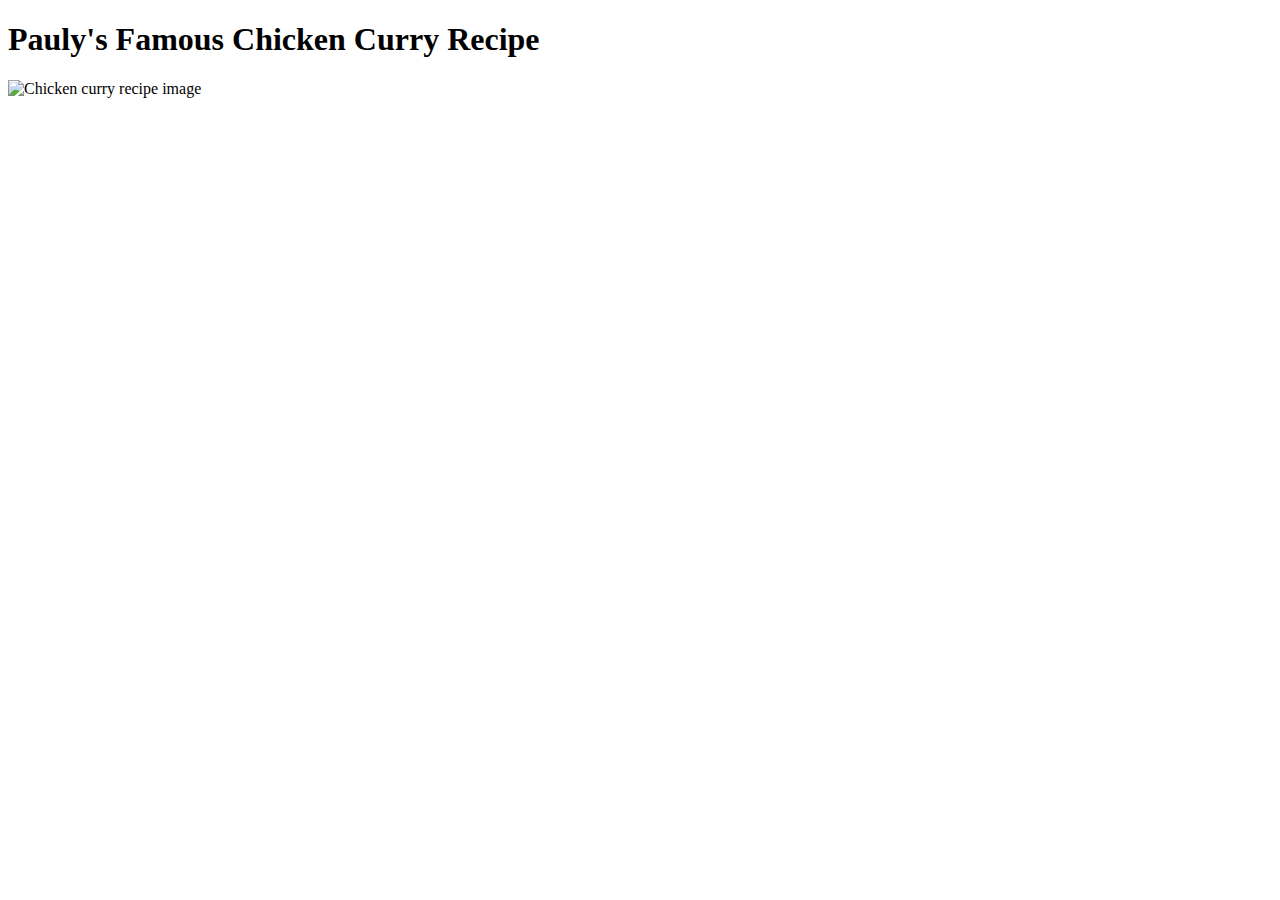
==== recipes/chicken-curry.html @ 912574e7 "Add chicken curry image" ====
<!DOCTYPE html>
<html lang="en">
<head>
    <meta charset="UTF-8">
    <meta http-equiv="X-UA-Compatible" content="IE=edge">
    <meta name="viewport" content="width=device-width, initial-scale=1.0">
    <title>Chicken Curry Recipe</title>
</head>
<body>
   <h1>Pauly's Famous Chicken Curry Recipe</h1> 
   <img src="../images/curry.jpeg" alt="Chicken curry recipe image"
    width="700"
    height="400">
</body>
</html>
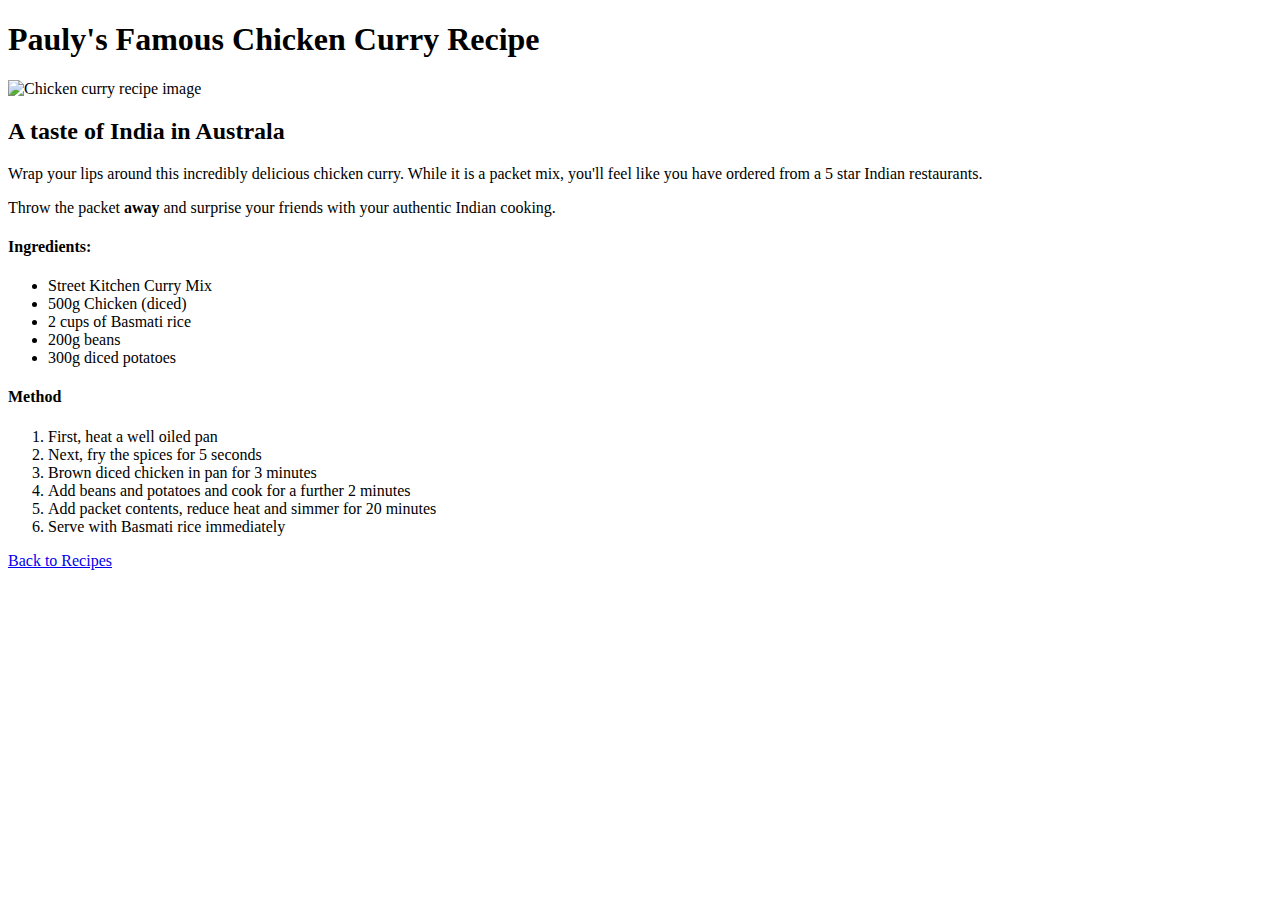
==== commit c6536d7d: "Add back button to page" ====
--- a/recipes/chicken-curry.html
+++ b/recipes/chicken-curry.html
@@ -11,5 +11,28 @@
    <img src="../images/curry.jpeg" alt="Chicken curry recipe image"
     width="700"
     height="400">
+    <p><h2>A taste of India in Australa</h2></p>
+    <p>Wrap your lips around this incredibly delicious chicken curry. While it is a packet mix,
+        you'll feel like you have ordered from a 5 star Indian restaurants.</p>
+    <p>Throw the packet <strong>away</strong> and surprise your friends with your authentic Indian 
+        cooking.</p>
+    <h4>Ingredients:</h4>
+        <ul>
+            <li>Street Kitchen Curry Mix</li>
+            <li>500g Chicken (diced)</li>
+            <li>2 cups of Basmati rice</li>
+            <li>200g beans</li>
+            <li>300g diced potatoes</li>
+        </ul>
+    <H4>Method</H4>
+        <ol>
+            <li>First, heat a well oiled pan</li>
+            <li>Next, fry the spices for 5 seconds</li>
+            <li>Brown diced chicken in pan for 3 minutes</li>
+            <li>Add beans and potatoes and cook for a further 2 minutes</li>
+            <li>Add packet contents, reduce heat and simmer for 20 minutes</li>
+            <li>Serve with Basmati rice immediately</li>
+        </ol>
+        <p><a href="../index.html">Back to Recipes</a></p>
 </body>
 </html>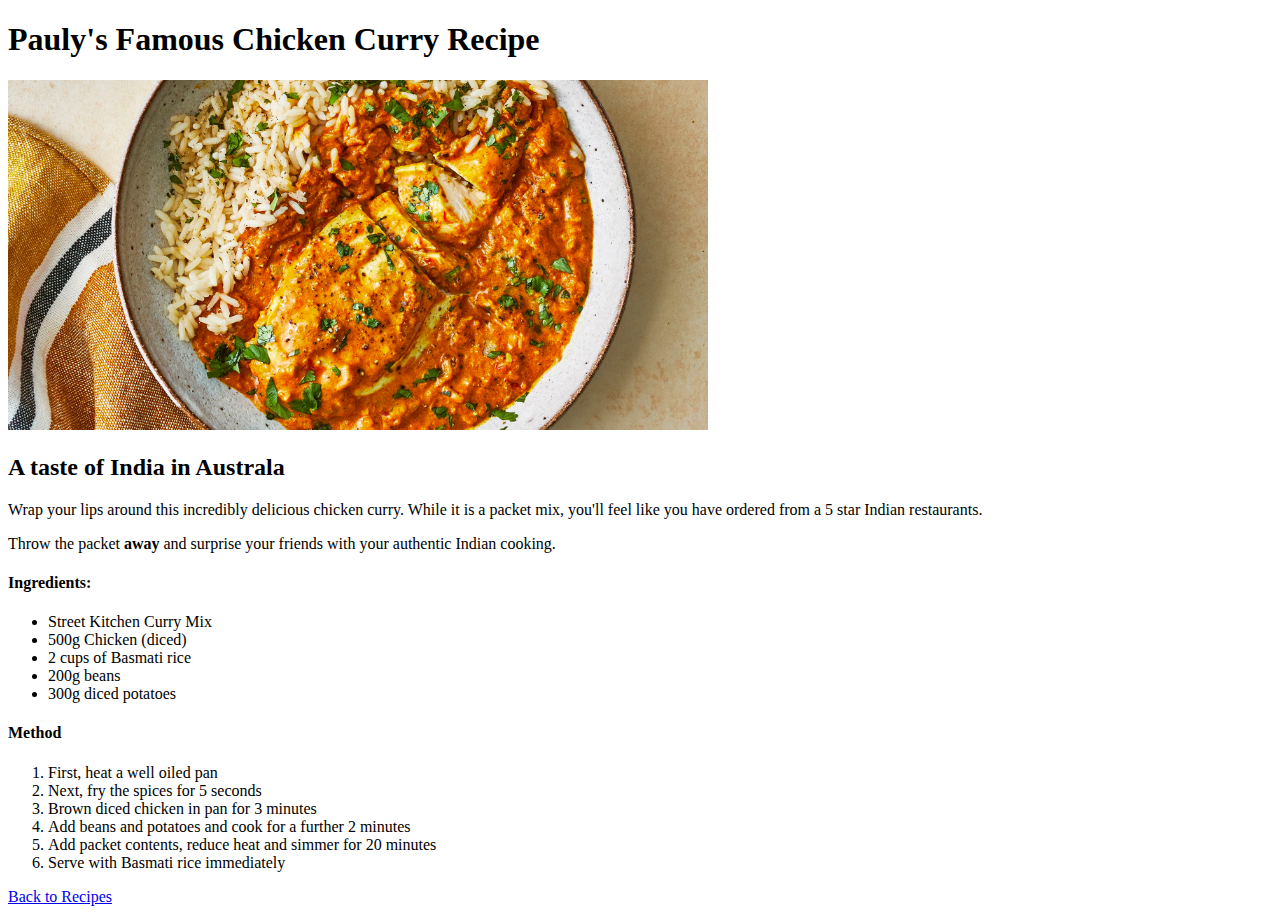
==== commit 9c48a11b: "Auto scale chicken curry image" ====
--- a/recipes/chicken-curry.html
+++ b/recipes/chicken-curry.html
@@ -10,7 +10,7 @@
    <h1>Pauly's Famous Chicken Curry Recipe</h1> 
    <img src="../images/curry.jpeg" alt="Chicken curry recipe image"
     width="700"
-    height="400">
+    height="auto">
     <p><h2>A taste of India in Australa</h2></p>
     <p>Wrap your lips around this incredibly delicious chicken curry. While it is a packet mix,
         you'll feel like you have ordered from a 5 star Indian restaurants.</p>
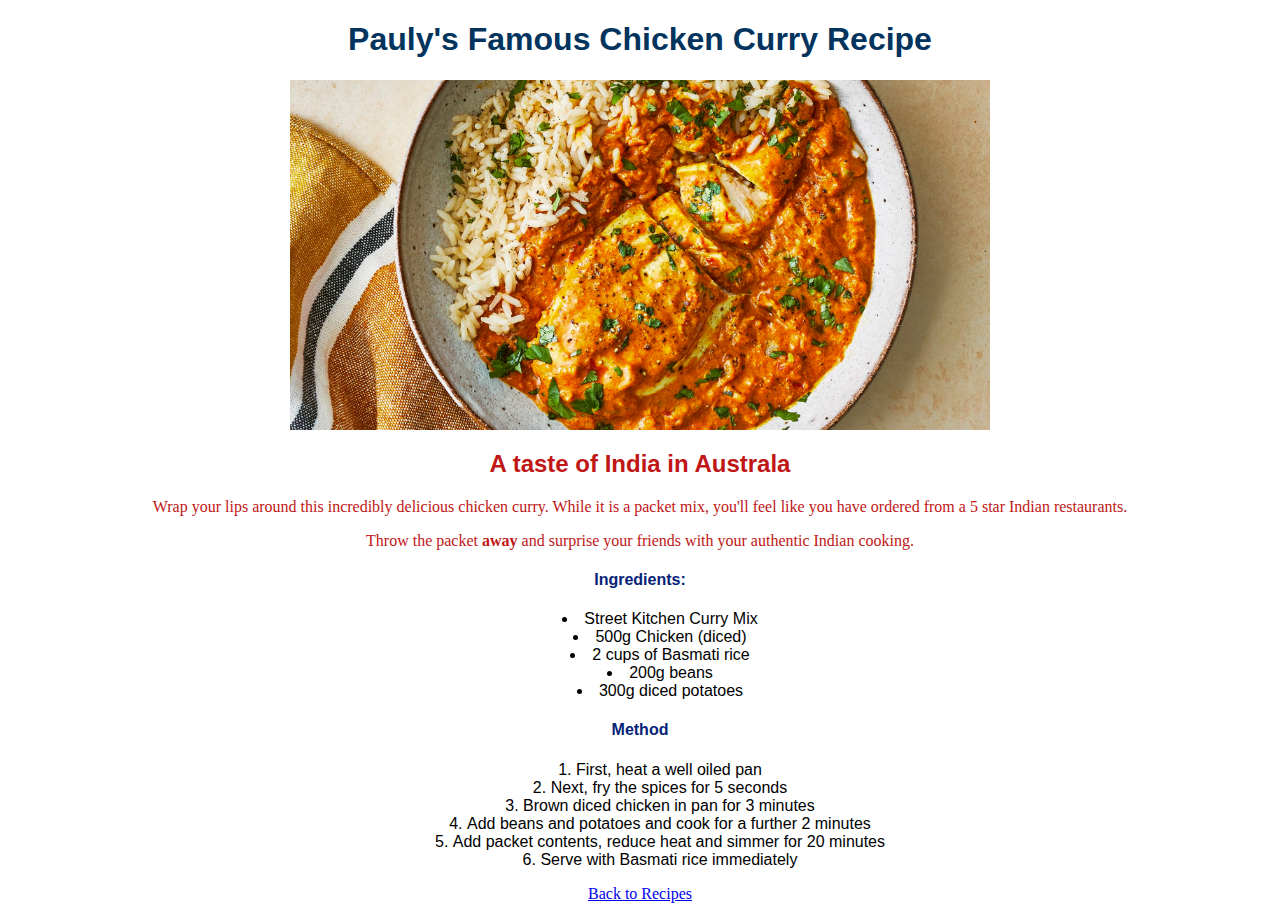
==== commit 682f4503: "Add more styling to css stylesheet" ====
--- a/recipes/chicken-curry.html
+++ b/recipes/chicken-curry.html
@@ -5,10 +5,11 @@
     <meta http-equiv="X-UA-Compatible" content="IE=edge">
     <meta name="viewport" content="width=device-width, initial-scale=1.0">
     <title>Chicken Curry Recipe</title>
+    <link type="text/css" rel="stylesheet" href="../styles.css"> 
 </head>
 <body>
    <h1>Pauly's Famous Chicken Curry Recipe</h1> 
-   <img src="../images/curry.jpeg" alt="Chicken curry recipe image"
+   <img class= "center" src="../images/curry.jpeg" alt="Chicken curry recipe image"
     width="700"
     height="auto">
     <p><h2>A taste of India in Australa</h2></p>
@@ -18,20 +19,20 @@
         cooking.</p>
     <h4>Ingredients:</h4>
         <ul>
-            <li>Street Kitchen Curry Mix</li>
-            <li>500g Chicken (diced)</li>
-            <li>2 cups of Basmati rice</li>
-            <li>200g beans</li>
-            <li>300g diced potatoes</li>
+            <li class="section points">Street Kitchen Curry Mix</li>
+            <li class="section points">500g Chicken (diced)</li>
+            <li class="section points">2 cups of Basmati rice</li>
+            <li class="section points">200g beans</li>
+            <li class="section points">300g diced potatoes</li>
         </ul>
     <H4>Method</H4>
         <ol>
-            <li>First, heat a well oiled pan</li>
-            <li>Next, fry the spices for 5 seconds</li>
-            <li>Brown diced chicken in pan for 3 minutes</li>
-            <li>Add beans and potatoes and cook for a further 2 minutes</li>
-            <li>Add packet contents, reduce heat and simmer for 20 minutes</li>
-            <li>Serve with Basmati rice immediately</li>
+            <li class="section points">First, heat a well oiled pan</li>
+            <li class="section points">Next, fry the spices for 5 seconds</li>
+            <li class="section points">Brown diced chicken in pan for 3 minutes</li>
+            <li class="section points">Add beans and potatoes and cook for a further 2 minutes</li>
+            <li class="section points">Add packet contents, reduce heat and simmer for 20 minutes</li>
+            <li class="section points">Serve with Basmati rice immediately</li>
         </ol>
         <p><a href="../index.html">Back to Recipes</a></p>
 </body>
--- a/styles.css
+++ b/styles.css
@@ -0,0 +1,54 @@
+h1 {
+    color:rgb(2, 52, 94);
+    font-family: Impact, "Haettenschweiler", 'Arial Narrow Bold', sans-serif;
+    text-align: center;
+}
+
+h2 {
+    color:rgb(192, 22, 22);
+    font-family: Impact, "Haettenschweiler", 'Arial Narrow Bold', sans-serif;
+    text-align: center;  
+}
+
+h4 {
+    color:rgb(6, 35, 119);
+    font-family:'Segoe UI', Tahoma, "Geneva", Verdana, sans-serif;
+    text-align: center;  
+}
+
+p {
+    color:rgb(192, 22, 22);
+    font-family:"Cambria, Cochin", Georgia, Times, 'Times New Roman', serif;
+    text-align: center;    
+}
+
+.section.points {
+    font-family: 'Lucida Sans', 'Lucida Sans Regular', 'Lucida Grande', 'Lucida Sans Unicode', "Geneva", Verdana, sans-serif;
+}
+
+.wrapper {
+    align-content: center;
+}
+
+ol {
+ /*Center Horizontally*/ 
+ text-align: center;
+ list-style-position: inside;
+}
+
+ul {
+ text-align: center; 
+ list-style-position: inside;   
+}
+
+li {
+  text-align: center;
+  list-style-position: inside;  
+}
+
+img.center {
+  display: block;
+  margin-left:auto;
+  margin-right:auto;  
+  width: "100px";   
+}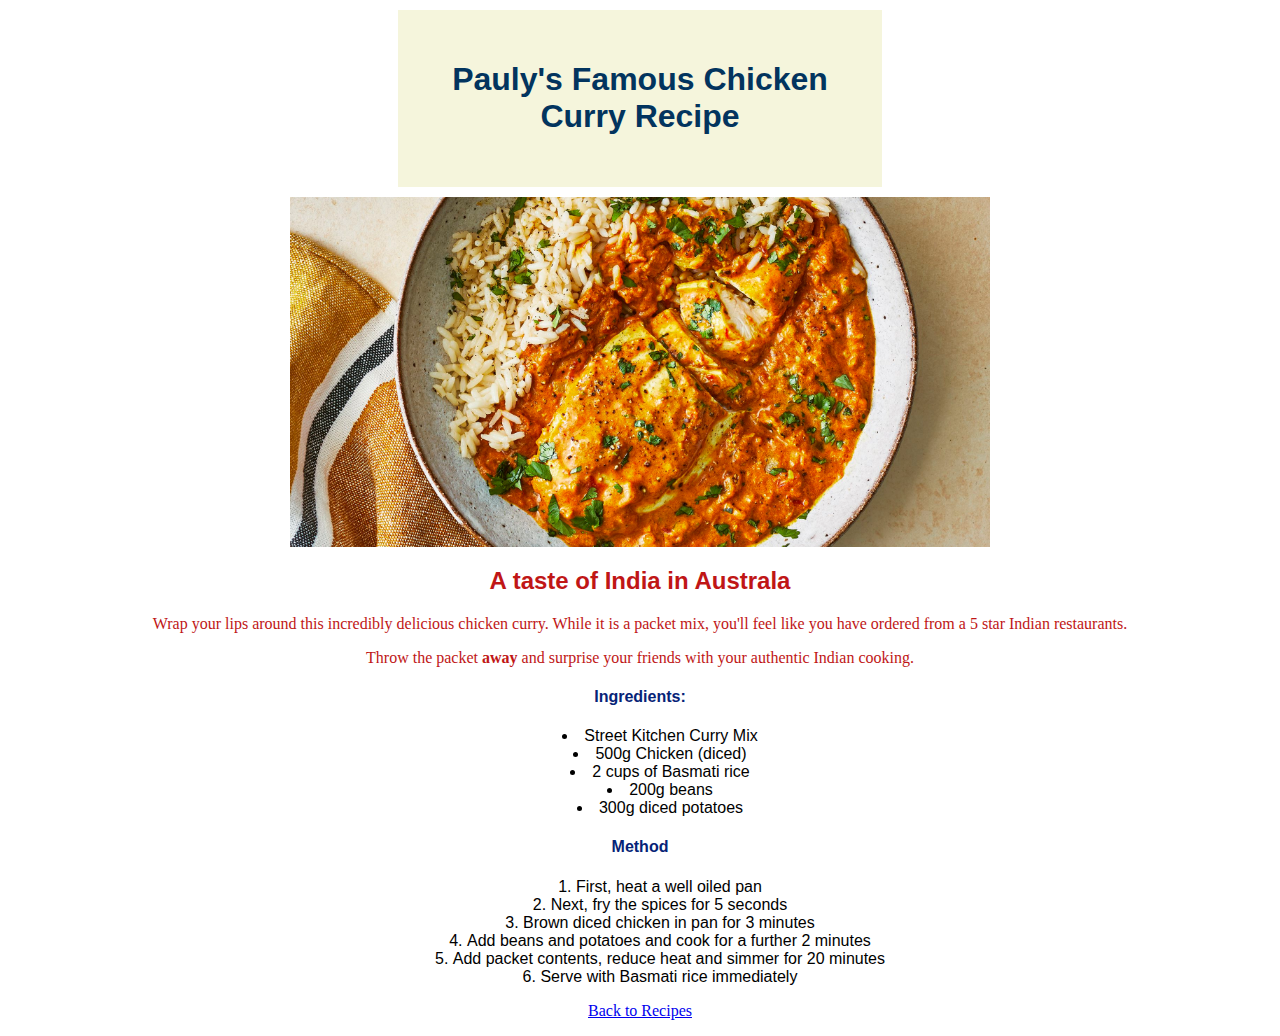
==== commit 2c4b96b9: "Add div heading styles" ====
--- a/recipes/chicken-curry.html
+++ b/recipes/chicken-curry.html
@@ -8,7 +8,9 @@
     <link type="text/css" rel="stylesheet" href="../styles.css"> 
 </head>
 <body>
+ <div id="headings">
    <h1>Pauly's Famous Chicken Curry Recipe</h1> 
+ </div>
    <img class= "center" src="../images/curry.jpeg" alt="Chicken curry recipe image"
     width="700"
     height="auto">
--- a/styles.css
+++ b/styles.css
@@ -1,3 +1,22 @@
+#headings {
+    padding: 30px;
+    text-align: center;
+    margin: 20px;
+    background-color: beige;
+    margin;
+        margin-left: 390px;
+        margin-right: 390px;
+        margin-top: 10px;
+        margin-bottom: 10px
+}
+
+#wrapper {
+    padding: 30px;
+    text-align: center;
+    margin: 20px;
+    background-color: rgb(169, 159, 220);
+}
+
 h1 {
     color:rgb(2, 52, 94);
     font-family: Impact, "Haettenschweiler", 'Arial Narrow Bold', sans-serif;
